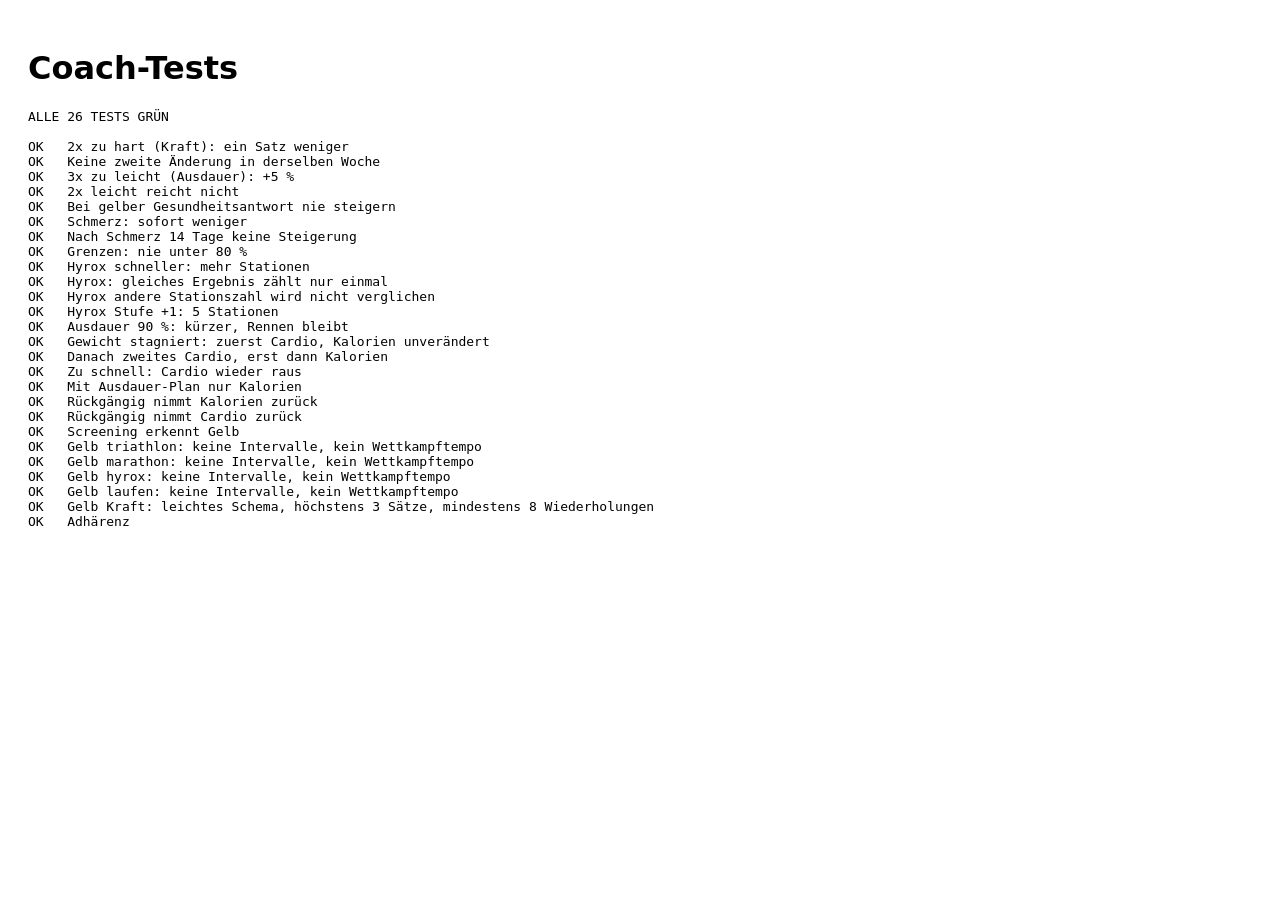
==== tests/coach.test.html @ 66231fa3 "Coach: Rueckmeldung je Einheit, Anpassungen mit Rueckgaengig, Cardio vor Kalorien, leichter Plan bei" ====
<!doctype html>
<meta charset="utf-8">
<title>Coach Test</title>
<body style="font-family:system-ui;padding:20px"><h1>Coach-Tests</h1><pre id="out">läuft…</pre>
<script src="../js/questionnaire.js"></script>
<script src="../js/plan.js"></script>
<script src="../js/progress.js"></script>
<script src="../js/run.js"></script>
<script src="../js/multi.js"></script>
<script src="../js/coach.js"></script>
<script>
var res = [], fails = 0;
function ok(name, cond, info) { if (!cond) fails++; res.push((cond ? "OK   " : "FAIL ") + name + (cond ? "" : "  " + (info || ""))); }
function L(type, feel, date, extra) { return Object.assign({ type: type, feel: feel, date: date || "2026-11-20" }, extra || {}); }
function rv(state, log, o) { return Coach.review(state, Object.assign({ log: log, today: "2026-11-25" }, o || {})); }
fetch("../data/exercises.json", { cache: "no-cache" }).then(r => r.json()).then(function (d) {
  var EX = d.uebungen;
  var a = rv({}, [L("fb", "hard"), L("fb", "hard")]);
  ok("2x zu hart (Kraft): ein Satz weniger", a.state.sets === -1 && a.changed[0] === "gym_down" && a.state.endu === 1);
  ok("Keine zweite Änderung in derselben Woche", rv(a.state, [L("fb", "hard"), L("fb", "hard"), L("fb", "hard"), L("fb", "hard")]).changed.length === 0);
  ok("3x zu leicht (Ausdauer): +5 %", rv({}, [L("run", "easy"), L("run", "easy"), L("run", "easy")]).state.endu === 1.05);
  ok("2x leicht reicht nicht", rv({}, [L("run", "easy"), L("run", "easy")]).changed.length === 0);
  ok("Bei gelber Gesundheitsantwort nie steigern", rv({}, [L("run", "easy"), L("run", "easy"), L("run", "easy")], { light: true }).changed.length === 0);
  var p = rv({}, [L("run", "pain")]);
  ok("Schmerz: sofort weniger", p.state.endu === 0.9 && p.changed[0] === "endu_pain");
  ok("Nach Schmerz 14 Tage keine Steigerung", rv({}, [L("fb", "pain", "2026-11-18"), L("run", "easy"), L("run", "easy"), L("run", "easy")]).changed.indexOf("endu_up") < 0);
  var st = {}; for (var i = 0; i < 20; i++) st = Coach.review(st, { log: Array(i * 2 + 2).fill(L("run", "hard")), today: "2027-0" + (1 + Math.floor(i / 4)) + "-" + (1 + (i % 4) * 7 < 10 ? "0" : "") + (1 + (i % 4) * 7) }).state;
  ok("Grenzen: nie unter 80 %", st.endu >= 0.8, st.endu);
  var hxl = [L("run", "ok", "2026-11-10", { sport: "hyrox", st: 4, min: 40 }), L("run", "ok", "2026-11-24", { sport: "hyrox", st: 4, min: 37 })];
  var h = rv({}, hxl); ok("Hyrox schneller: mehr Stationen", h.state.hx === 1 && h.changed[0] === "hx_up" && h.state.history[0].info.pct === 8);
  ok("Hyrox: gleiches Ergebnis zählt nur einmal", rv(h.state, hxl, { today: "2026-12-10" }).changed.length === 0);
  ok("Hyrox andere Stationszahl wird nicht verglichen", rv({}, [hxl[0], L("run", "ok", "2026-11-24", { sport: "hyrox", st: 2, min: 20 })]).changed.length === 0);
  var item = Multi.hyrox({ hyrox_division: "open_frauen" }, 12, 2).weeks[0].runs[1];
  var more = Coach.applyRun(item, { hx: 1 }, i => Multi.station(i, "open_frauen"));
  ok("Hyrox Stufe +1: 5 Stationen", more.stations.length === 5 && more.q[0].n === 5 && item.stations.length === 4, more.stations.length);
  ok("Ausdauer 90 %: kürzer, Rennen bleibt", Coach.applyRun({ k: "easy", min: 50 }, { endu: 0.9 }).min === 45 && Coach.applyRun({ k: "long", km: 20 }, { endu: 0.9 }).km === 18 && Coach.applyRun({ k: "race", dist: "5k" }, { endu: 0.9 }).k === "race");
  var w1 = Coach.weightStep({}, { mode: "cut", state: "tooslow" }, -100, false, "2026-11-25");
  ok("Gewicht stagniert: zuerst Cardio, Kalorien unverändert", w1.state.cardio === 1 && w1.kcal === 0);
  var w2 = Coach.weightStep(w1.state, { mode: "cut" }, -100, false, "2026-12-10"), w3 = Coach.weightStep(w2.state, { mode: "cut" }, -100, false, "2026-12-25");
  ok("Danach zweites Cardio, erst dann Kalorien", w2.state.cardio === 2 && w3.kcal === -100 && w3.state.cardio === 2);
  ok("Zu schnell: Cardio wieder raus", Coach.weightStep(w2.state, { mode: "cut" }, 100, false, "2026-12-25").state.cardio === 1);
  ok("Mit Ausdauer-Plan nur Kalorien", Coach.weightStep({}, { mode: "cut" }, -100, true, "2026-11-25").kcal === -100);
  var u = Coach.undo(w3.state); ok("Rückgängig nimmt Kalorien zurück", u.kcal === 100);
  ok("Rückgängig nimmt Cardio zurück", Coach.undo(w1.state).state.cardio === 0);
  var prof = { ziele: ["triathlon"], tri_distanz: "olympisch", kraft_erfahrung: "m6_24", trainingstage: 5, dauer_min: 60, ort: "studio", verletzungen: ["keine"], s4: "ja" };
  ok("Screening erkennt Gelb", Q.screening(prof).yellow === true);
  [["triathlon"], ["marathon"], ["hyrox"], ["laufen"]].forEach(function (z) {
    var pl = Plan.generate(Object.assign({}, prof, { ziele: z, lauf_ziel: "hm", lauf_level: "ueber_30" }), EX, { today: new Date("2026-11-25T12:00:00") }), bad = [];
    for (var w = 1; w <= pl.weeks + 1; w++) Run.week(pl.run, w).runs.forEach(function (r) { if (["quality", "bikehard", "sim"].indexOf(r.k) >= 0) bad.push(w + r.k); (r.q || []).forEach(function (q) { if (["hybrid", "swim_endu"].indexOf(q.id) < 0) bad.push(w + q.id); }); });
    ok("Gelb " + z + ": keine Intervalle, kein Wettkampftempo", !bad.length && pl.light, bad.slice(0, 5).join());
  });
  var gp = Plan.generate(Object.assign({}, prof, { ziele: ["kraft"] }), EX);
  ok("Gelb Kraft: leichtes Schema, höchstens 3 Sätze, mindestens 8 Wiederholungen", gp.light && gp.sessions.every(s => s.exercises.every(x => x.sets <= 3 && (x.timed || x.bodyweight || x.lo >= 8))));
  ok("Adhärenz", Coach.adherence([L("fb", null, "2026-11-01"), L("fb", null, "2026-11-20")], 3, "2026-11-25").low === true && Coach.adherence([L("fb", null, "2026-11-20")], 3, "2026-11-25") === null);
  document.getElementById("out").textContent = (fails ? fails + " FEHLER" : "ALLE " + res.length + " TESTS GRÜN") + "\n\n" + res.join("\n");
}).catch(e => { document.getElementById("out").textContent = "FEHLER " + e.stack; });
</script>
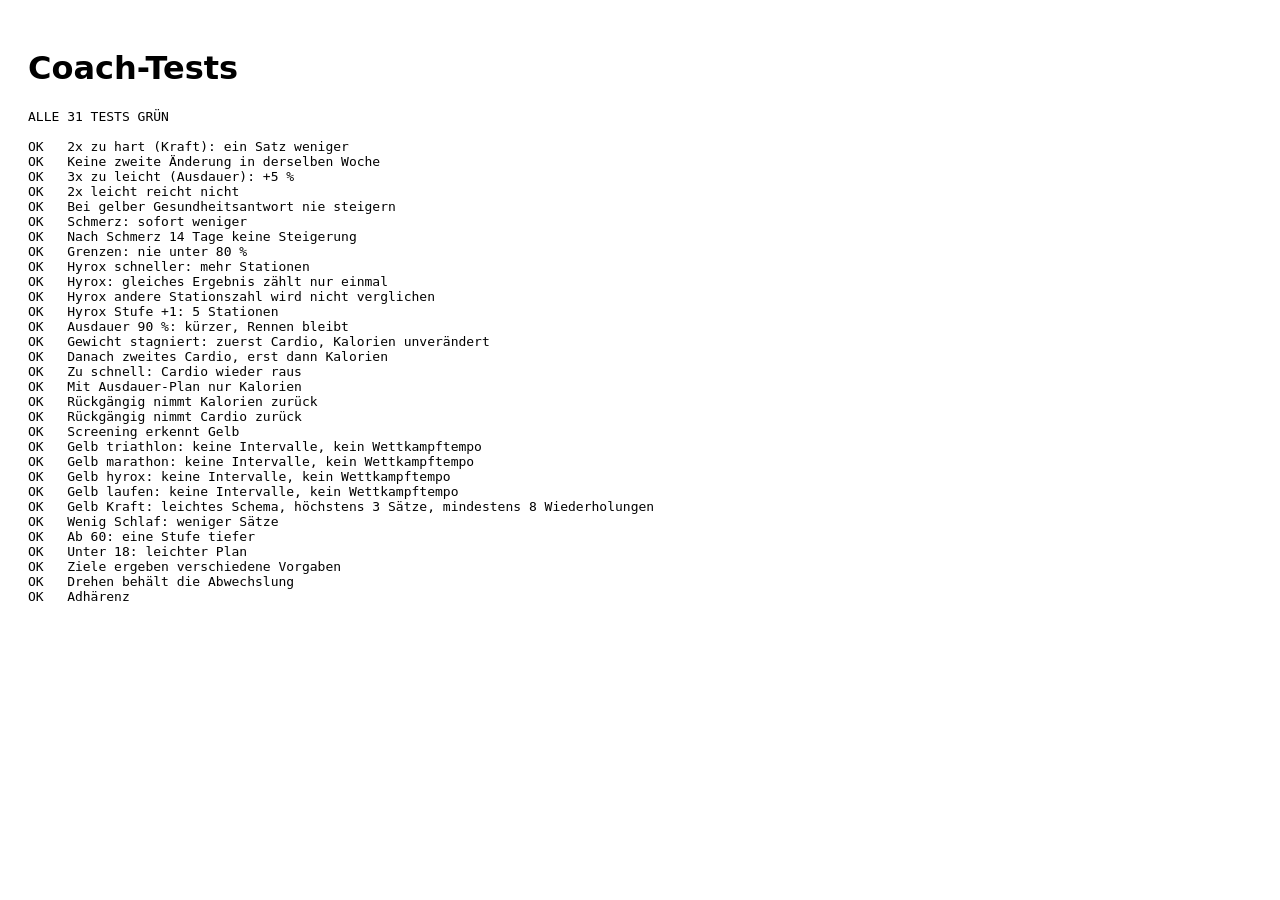
==== commit e5c23192: "Fehler behoben: Planfortschritt ging beim Neuladen verloren. Startwahl, Teilen oben, Diagramme, Hyro" ====
--- a/tests/coach.test.html
+++ b/tests/coach.test.html
@@ -51,6 +51,16 @@
   });
   var gp = Plan.generate(Object.assign({}, prof, { ziele: ["kraft"] }), EX);
   ok("Gelb Kraft: leichtes Schema, höchstens 3 Sätze, mindestens 8 Wiederholungen", gp.light && gp.sessions.every(s => s.exercises.every(x => x.sets <= 3 && (x.timed || x.bodyweight || x.lo >= 8))));
+  var bp = { ziele: ["muskelaufbau"], kraft_erfahrung: "ueber_24", trainingstage: 4, dauer_min: 60, ort: "studio", verletzungen: ["keine"], alter: 30, schlaf: "m7_9" };
+  var sets = p => p.sessions.reduce((n, s) => n + s.exercises.reduce((m, x) => m + x.sets, 0), 0);
+  var normal = Plan.generate(bp, EX), tired = Plan.generate(Object.assign({}, bp, { schlaf: "unter_5" }), EX), old = Plan.generate(Object.assign({}, bp, { alter: 65 }), EX), young = Plan.generate(Object.assign({}, bp, { alter: 16 }), EX);
+  ok("Wenig Schlaf: weniger Sätze", sets(tired) < sets(normal) && tired.notes.indexOf("sleep") >= 0);
+  ok("Ab 60: eine Stufe tiefer", old.level === "fortgeschritten" && normal.level === "erfahren" && old.notes.indexOf("age60") >= 0);
+  ok("Unter 18: leichter Plan", young.light && young.notes.indexOf("teen") >= 0 && young.goal === "fitness");
+  var goalsig = ["kraft", "muskelaufbau", "fitness"].map(g => { var p = Plan.generate(Object.assign({}, bp, { ziele: [g] }), EX), x = p.sessions[0].exercises.filter(e => e.compound && !e.bodyweight && !e.timed)[0]; return x.lo + "-" + x.hi + "/" + x.rest; });
+  ok("Ziele ergeben verschiedene Vorgaben", new Set(goalsig).size === 3, goalsig.join(" "));
+  var four = Plan.generate(bp, EX).sessions.map(s => s.type), rot = four.slice(1).concat(four.slice(0, 1));
+  ok("Drehen behält die Abwechslung", rot.join() === "uk,ok,uk,ok");
   ok("Adhärenz", Coach.adherence([L("fb", null, "2026-11-01"), L("fb", null, "2026-11-20")], 3, "2026-11-25").low === true && Coach.adherence([L("fb", null, "2026-11-20")], 3, "2026-11-25") === null);
   document.getElementById("out").textContent = (fails ? fails + " FEHLER" : "ALLE " + res.length + " TESTS GRÜN") + "\n\n" + res.join("\n");
 }).catch(e => { document.getElementById("out").textContent = "FEHLER " + e.stack; });
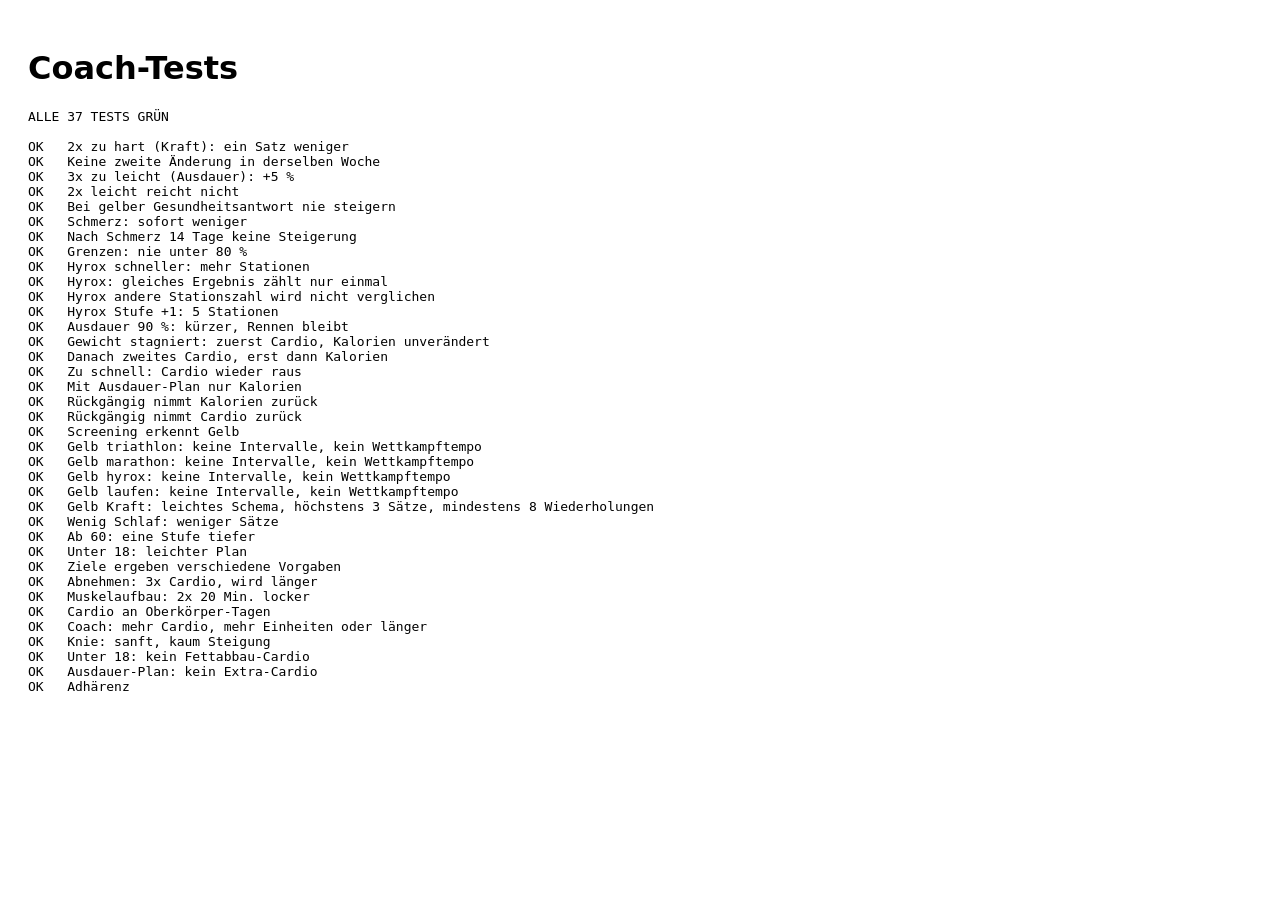
==== commit e251105d: "Cardio im Plan mit Dauer, Tempo und Steigung, eintragen und im Verlauf; Laufband-Tempo bei Laeufen; " ====
--- a/tests/coach.test.html
+++ b/tests/coach.test.html
@@ -59,8 +59,17 @@
   ok("Unter 18: leichter Plan", young.light && young.notes.indexOf("teen") >= 0 && young.goal === "fitness");
   var goalsig = ["kraft", "muskelaufbau", "fitness"].map(g => { var p = Plan.generate(Object.assign({}, bp, { ziele: [g] }), EX), x = p.sessions[0].exercises.filter(e => e.compound && !e.bodyweight && !e.timed)[0]; return x.lo + "-" + x.hi + "/" + x.rest; });
   ok("Ziele ergeben verschiedene Vorgaben", new Set(goalsig).size === 3, goalsig.join(" "));
-  var four = Plan.generate(bp, EX).sessions.map(s => s.type), rot = four.slice(1).concat(four.slice(0, 1));
-  ok("Drehen behält die Abwechslung", rot.join() === "uk,ok,uk,ok");
+  var cp = Object.assign({}, bp, { ziele: ["abnehmen"], groesse_cm: 170, gewicht_kg: 70 }), pl = Plan.generate(cp, EX), c1 = Plan.cardio(cp, pl, 1, 0), c9 = Plan.cardio(cp, pl, 9, 0);
+  ok("Abnehmen: 3x Cardio, wird länger", c1.count === 3 && c1.min === 25 && c9.min === 35 && c1.fat);
+  var mp = Plan.generate(bp, EX), cm = Plan.cardio(bp, mp, 1, 0);
+  ok("Muskelaufbau: 2x 20 Min. locker", cm.count === 2 && cm.min === 20 && !cm.fat);
+  var at = mp.sessions.map((s, i) => Plan.cardioAt(bp, mp, 1, 0, i) ? s.type : null).filter(Boolean);
+  ok("Cardio an Oberkörper-Tagen", at.join() === "ok,ok", at.join());
+  ok("Coach: mehr Cardio, mehr Einheiten oder länger", Plan.cardio(cp, pl, 1, 1).count === 4 && Plan.cardio(cp, pl, 1, 2).min === 30);
+  var kn = Object.assign({}, cp, { verletzungen: ["knie"] }), ck = Plan.cardio(kn, Plan.generate(kn, EX), 5, 0);
+  ok("Knie: sanft, kaum Steigung", ck.gentle && ck.incline === 1 && ck.kmh === 4.5);
+  var yo = Object.assign({}, cp, { alter: 16 }); ok("Unter 18: kein Fettabbau-Cardio", !Plan.cardio(yo, Plan.generate(yo, EX), 1, 0).fat);
+  var rp = Object.assign({}, bp, { ziele: ["marathon"] }); ok("Ausdauer-Plan: kein Extra-Cardio", Plan.cardio(rp, Plan.generate(rp, EX), 1, 0) === null);
   ok("Adhärenz", Coach.adherence([L("fb", null, "2026-11-01"), L("fb", null, "2026-11-20")], 3, "2026-11-25").low === true && Coach.adherence([L("fb", null, "2026-11-20")], 3, "2026-11-25") === null);
   document.getElementById("out").textContent = (fails ? fails + " FEHLER" : "ALLE " + res.length + " TESTS GRÜN") + "\n\n" + res.join("\n");
 }).catch(e => { document.getElementById("out").textContent = "FEHLER " + e.stack; });
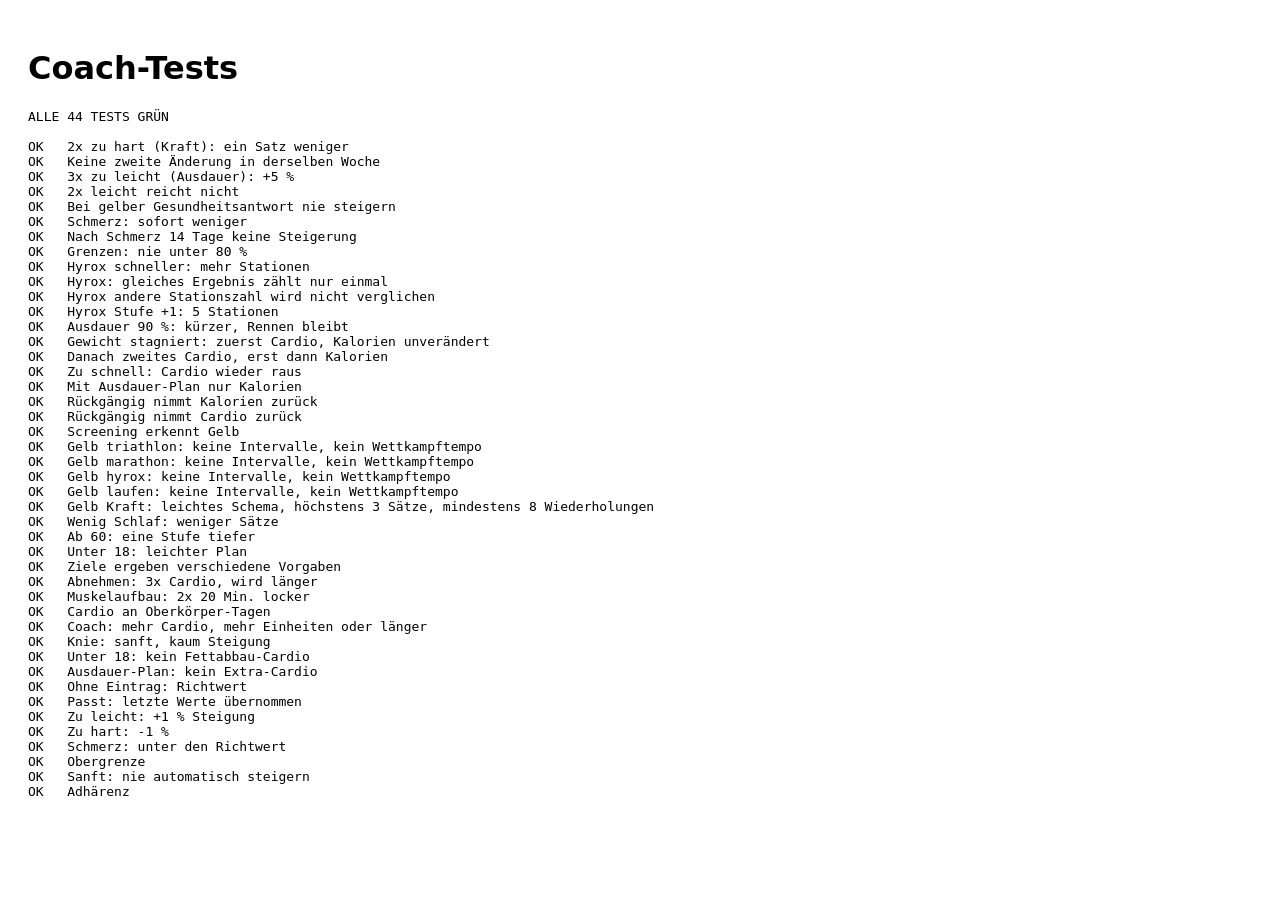
==== commit 3488ed32: "Cardio-Vorgaben passen sich an eingetragene Werte und Rueckmeldung an, mit Obergrenzen, Version 25 C" ====
--- a/tests/coach.test.html
+++ b/tests/coach.test.html
@@ -70,6 +70,14 @@
   ok("Knie: sanft, kaum Steigung", ck.gentle && ck.incline === 1 && ck.kmh === 4.5);
   var yo = Object.assign({}, cp, { alter: 16 }); ok("Unter 18: kein Fettabbau-Cardio", !Plan.cardio(yo, Plan.generate(yo, EX), 1, 0).fat);
   var rp = Object.assign({}, bp, { ziele: ["marathon"] }); ok("Ausdauer-Plan: kein Extra-Cardio", Plan.cardio(rp, Plan.generate(rp, EX), 1, 0) === null);
+  var base = Plan.cardio(bp, mp, 5, 0), done = (kmh, incline, feel) => [{ cardio: { min: 20, kmh: kmh, incline: incline }, feel: feel }], C = log => Plan.cardio(bp, mp, 5, 0, log);
+  ok("Ohne Eintrag: Richtwert", C([]).kmh === base.kmh && !C([]).why);
+  var l1 = C(done(6, 7, "ok")); ok("Passt: letzte Werte übernommen", l1.kmh === 6 && l1.incline === 7 && l1.why === "last" && l1.min === base.min);
+  ok("Zu leicht: +1 % Steigung", C(done(6, 7, "easy")).incline === 8 && C(done(6, 7, "easy")).why === "more");
+  ok("Zu hart: -1 %", C(done(6, 7, "hard")).incline === 6 && C(done(6, 7, "hard")).why === "less");
+  var pa = C(done(6.5, 9, "pain")); ok("Schmerz: unter den Richtwert", pa.kmh <= base.kmh - 0.5 && pa.incline <= base.incline - 2, pa.kmh + "/" + pa.incline);
+  var hi = C(done(14, 30, "easy")); ok("Obergrenze", hi.kmh === base.kmh + 1.5 && hi.incline <= 15 && hi.why === "capped", hi.kmh + "/" + hi.incline);
+  var kg = Plan.cardio(kn, Plan.generate(kn, EX), 5, 0, done(5, 1, "easy")); ok("Sanft: nie automatisch steigern", kg.incline === 1 && kg.why === "last");
   ok("Adhärenz", Coach.adherence([L("fb", null, "2026-11-01"), L("fb", null, "2026-11-20")], 3, "2026-11-25").low === true && Coach.adherence([L("fb", null, "2026-11-20")], 3, "2026-11-25") === null);
   document.getElementById("out").textContent = (fails ? fails + " FEHLER" : "ALLE " + res.length + " TESTS GRÜN") + "\n\n" + res.join("\n");
 }).catch(e => { document.getElementById("out").textContent = "FEHLER " + e.stack; });
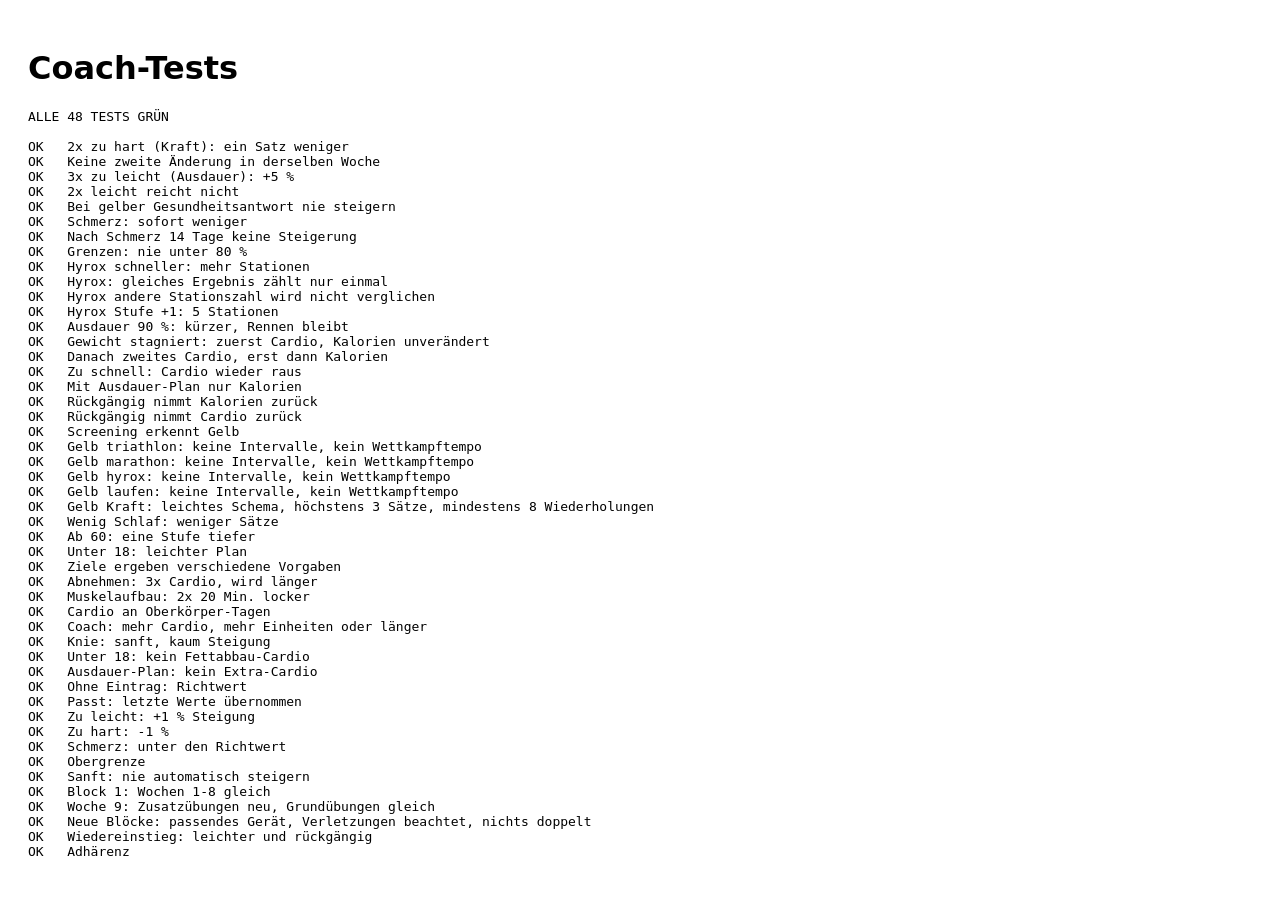
==== commit 71d924de: "Langzeit-Nutzung: Eintraege aendern und loeschen, Angaben aendern, aktuelles Gewicht, Pause und Term" ====
--- a/tests/coach.test.html
+++ b/tests/coach.test.html
@@ -78,6 +78,14 @@
   var pa = C(done(6.5, 9, "pain")); ok("Schmerz: unter den Richtwert", pa.kmh <= base.kmh - 0.5 && pa.incline <= base.incline - 2, pa.kmh + "/" + pa.incline);
   var hi = C(done(14, 30, "easy")); ok("Obergrenze", hi.kmh === base.kmh + 1.5 && hi.incline <= 15 && hi.why === "capped", hi.kmh + "/" + hi.incline);
   var kg = Plan.cardio(kn, Plan.generate(kn, EX), 5, 0, done(5, 1, "easy")); ok("Sanft: nie automatisch steigern", kg.incline === 1 && kg.why === "last");
+  var bpl = Plan.generate(bp, EX), w1 = Plan.sessionFor(bp, EX, bpl, 0, 1), w8 = Plan.sessionFor(bp, EX, bpl, 0, 8), w9 = Plan.sessionFor(bp, EX, bpl, 0, 9);
+  var ids = s => s.exercises.map(x => x.id).join();
+  ok("Block 1: Wochen 1-8 gleich", ids(w1) === ids(w8) && ids(w1) === ids(bpl.sessions[0]));
+  ok("Woche 9: Zusatzübungen neu, Grundübungen gleich", ids(w9) !== ids(w1) && w9.exercises.every((x, i) => !w1.exercises[i].compound || x.id === w1.exercises[i].id), ids(w9));
+  var bad = [];
+  [bp, Object.assign({}, bp, { ort: "zuhause", heim: ["koerper"] }), Object.assign({}, bp, { verletzungen: ["knie", "schulter"] })].forEach(a => { var p = Plan.generate(a, EX); p.sessions.forEach((s, si) => [9, 17, 25].forEach(w => { var n = Plan.sessionFor(a, EX, p, si, w), byId = {}; EX.forEach(e => byId[e.id] = e); if (new Set(n.exercises.map(x => x.id)).size !== n.exercises.length || n.exercises.some(x => !Plan.available(byId[x.id], Plan.equipSet(a)) || Plan.blocked(byId[x.id], a.verletzungen.filter(v => v !== "keine")))) bad.push(si + "/" + w); })); });
+  ok("Neue Blöcke: passendes Gerät, Verletzungen beachtet, nichts doppelt", !bad.length, bad.join());
+  var cb = Coach.comeback({ sets: 1, endu: 1.05 }, "2026-11-25"); ok("Wiedereinstieg: leichter und rückgängig", cb.sets === -1 && cb.endu === 0.9 && Coach.undo(cb).state.sets === 1);
   ok("Adhärenz", Coach.adherence([L("fb", null, "2026-11-01"), L("fb", null, "2026-11-20")], 3, "2026-11-25").low === true && Coach.adherence([L("fb", null, "2026-11-20")], 3, "2026-11-25") === null);
   document.getElementById("out").textContent = (fails ? fails + " FEHLER" : "ALLE " + res.length + " TESTS GRÜN") + "\n\n" + res.join("\n");
 }).catch(e => { document.getElementById("out").textContent = "FEHLER " + e.stack; });
